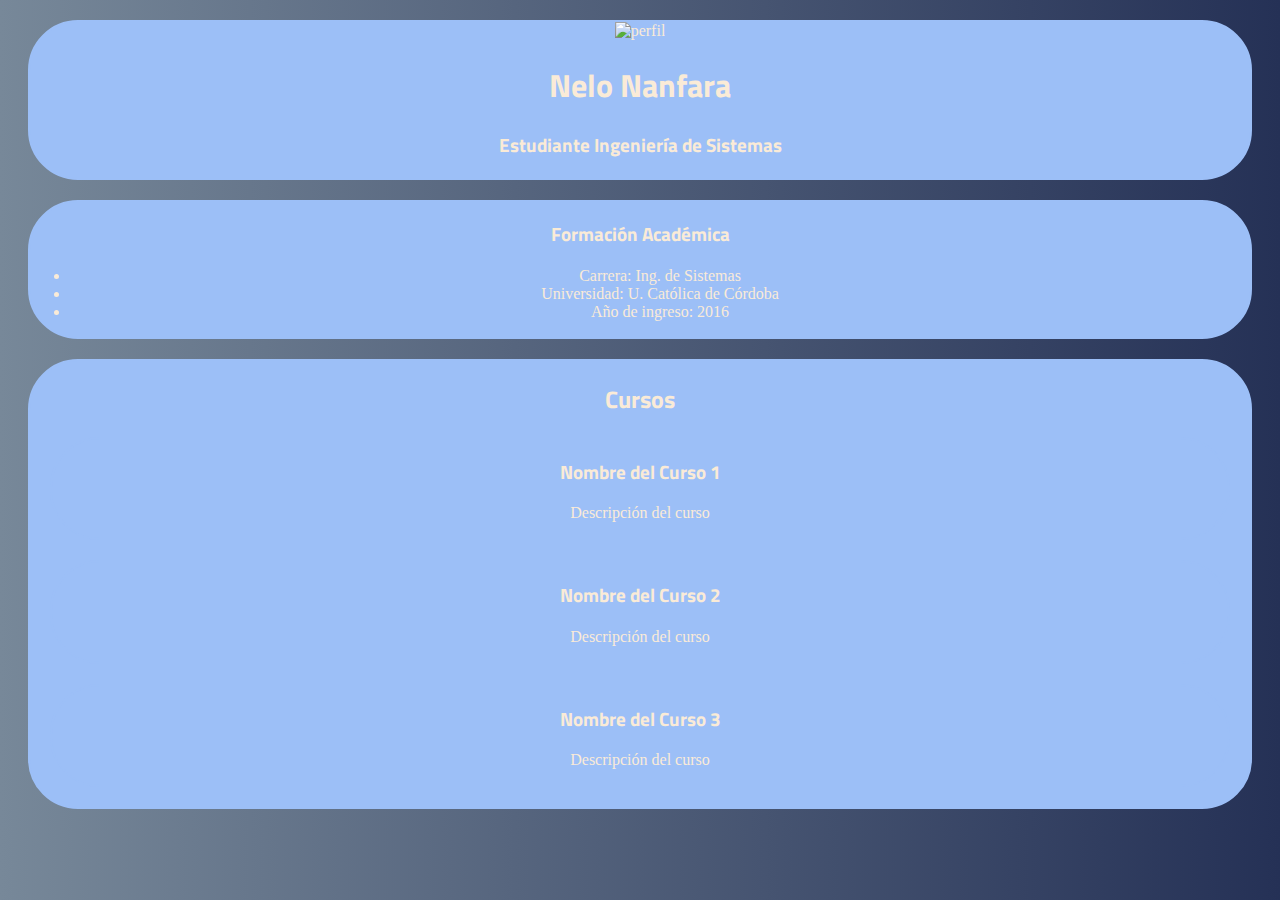
==== CSS2/Ejercicio_CV.html @ 04c3087d "ejercicio de curriculum" ====
<!DOCTYPE html>
<html lang="en">
<head>
    <meta charset="UTF-8">
    <title>Curriculum Vitae</title>
    <link href="https://fonts.googleapis.com/css?family=Titillium+Web" rel="stylesheet">
    <style>
        body{
            text-align: center;
            color: antiquewhite;
            background: linear-gradient(to right, lightslategray , #253156);
        }
        div{
            border: 2px solid #9cbff7;
            margin: 20px;
            text-align: center;
            border-radius: 50px;
            background-color: #9cbff7;
        }
        h1, h2, h3 {
            font-family: 'Titillium Web', sans-serif;
            img{
                width: 50px;
                height: 50px;
            }
        }
    </style>

</head>
<body>

<div>
    <img src="silueta.jpg" alt="perfil">
    <h1>Nelo Nanfara</h1>
    <h3>Estudiante Ingeniería de Sistemas</h3>
</div>

<div>
    <h3>Formación Académica</h3>
    <ul>
        <li>Carrera: Ing. de Sistemas</li>
        <li>Universidad: U. Católica de Córdoba</li>
        <li>Año de ingreso: 2016</li>
    </ul>
</div>

<div>
    <h2>Cursos</h2>
    <div>
        <h3>Nombre del Curso 1</h3>
        <p>Descripción del curso</p>
    </div>

    <div>
        <h3>Nombre del Curso 2</h3>
        <p>Descripción del curso</p>
    </div>

    <div>
        <h3>Nombre del Curso 3</h3>
        <p>Descripción del curso</p>
    </div>
</div>

</body>
</html>
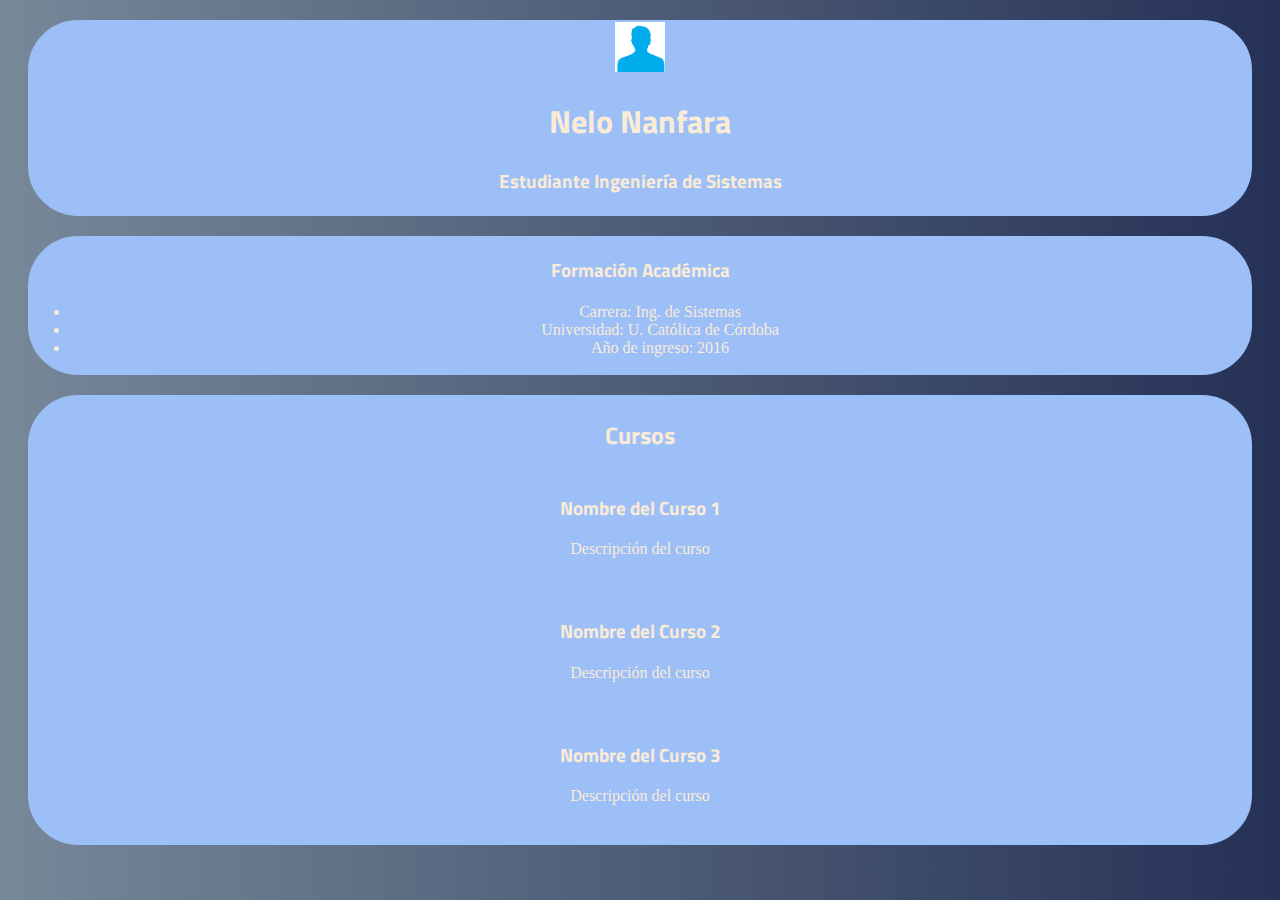
==== commit a3dfec8a: "Correccion tamanio imagen" ====
--- a/CSS2/Ejercicio_CV.html
+++ b/CSS2/Ejercicio_CV.html
@@ -19,11 +19,11 @@
         }
         h1, h2, h3 {
             font-family: 'Titillium Web', sans-serif;
-            img{
-                width: 50px;
-                height: 50px;
-            }
         }
+        img{
+             width: 50px;
+             height: 50px;
+         }
     </style>
 
 </head>
